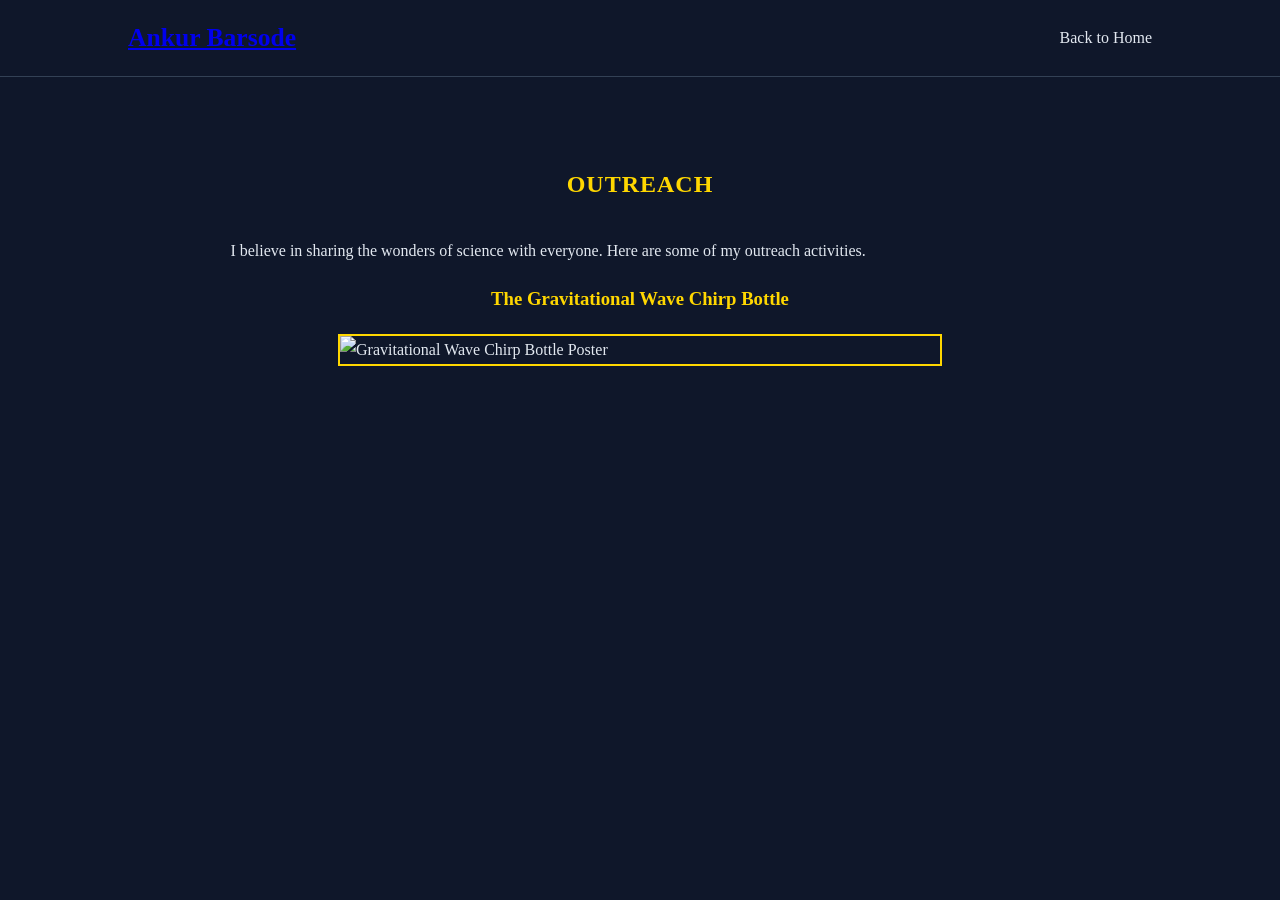
==== outreach.html @ 0c713117 "Updated todo" ====
<!DOCTYPE html>
<html lang="en">
<head>
    <meta charset="UTF-8">
    <meta name="viewport" content="width=device-width, initial-scale=1.0">
    <title>Outreach | Ankur Barsode</title>
    <link rel="stylesheet" href="style.css">
    <link rel="stylesheet" href="https://cdnjs.cloudflare.com/ajax/libs/font-awesome/6.4.0/css/all.min.css">
    <style>
        body, h1, h2, h3, p, nav a { 
            font-family: 'Papyrus', cursive !important; 
        }
        .outreach-content { padding: 4rem 10%; color: var(--text-main); }
        h2 { text-align: center; color: var(--accent-gold); }
        h3 { text-align: center; color: var(--accent-gold); }
        .poster { max-width: 600px; margin: 20px auto; display: block; border: 2px solid var(--accent-gold); }
    </style>
</head>
<body>
    <header>
        <h1><a href="index.html" class="header-link">Ankur Barsode</a></h1>
        <nav>
            <ul id="nav-links">
                <li><a href="index.html#contributions">Back to Home</a></li>
            </ul>
        </nav>
    </header>

    <main class="outreach-content">
        <h2>Outreach</h2>
        <p>I believe in sharing the wonders of science with everyone. Here are some of my outreach activities.</p>
        
        <h3>The Gravitational Wave Chirp Bottle</h3>
        <img src="https://github.com/anbarsode/GW_jug/blob/main/poster.jpg?raw=true" alt="Gravitational Wave Chirp Bottle Poster" class="poster">
    </main>
</body>
</html>
---- style.css ----
:root {
    --bg-dark: #0f172a;
    --text-main: #e2e8f0;
    --accent-gold: #FFD700;
    --accent-teal: #008080;
    --border-color: #334155;
}

html {
    scroll-behavior: smooth;
}

@import url('https://fonts.googleapis.com/css2?family=Nunito:wght@300;400;700&display=swap');

body {
    font-family: 'Nunito', sans-serif;
    line-height: 1.7;
    margin: 0;
    padding: 0 10%;
    background-color: var(--bg-dark);
    color: var(--text-main);
    padding-top: 80px;
}

header {
    position: fixed;
    top: 0;
    left: 0;
    width: 100%;
    box-sizing: border-box;
    padding: 1rem 10%;
    background-color: var(--bg-dark);
    display: flex;
    justify-content: space-between;
    align-items: center;
    border-bottom: 1px solid var(--border-color);
    z-index: 1000;
}

header h1 {
    font-family: 'Nunito', sans-serif;
    margin: 0;
    font-size: 1.6rem;
    color: var(--accent-gold);
}

nav ul {
    list-style: none;
    padding: 0;
    display: flex;
    gap: 25px;
    margin: 0;
}

nav a {
    font-family: 'Nunito', sans-serif;
    color: var(--text-main);
    text-decoration: none;
    font-weight: 400;
    transition: color 0.3s;
    font-size: 1rem;
}

nav a:hover {
    color: var(--accent-gold);
}

section {
    padding: 4rem 0;
    max-width: 100%;
    margin: auto;
    border-bottom: 1px solid var(--border-color);
    scroll-margin-top: 80px;
}

h2 {
    font-family: 'Nunito', sans-serif;
    text-align: center;
    color: var(--accent-gold);
    margin-bottom: 2rem;
    font-weight: 700;
    text-transform: uppercase;
    letter-spacing: 1px;
}

#publications a {
    color: var(--accent-teal);
    font-weight: 400;
}

.hero-statement {
    font-size: 1.3rem;
    color: #cbd5e1;
    text-align: center;
    max-width: 700px;
    margin: 0 auto 2rem auto;
}

footer {
    font-family: 'Nunito', monospace;
    text-align: center;
    padding: 2rem;
    color: var(--border-color);
    font-size: 0.8rem;
}

#top-btn {
    display: none;
    position: fixed;
    bottom: 20px;
    right: 30px;
    z-index: 99;
    font-size: 18px;
    border: none;
    outline: none;
    background-color: var(--accent-gold);
    color: var(--bg-dark);
    cursor: pointer;
    padding: 10px 15px;
    border-radius: 5px;
}

#top-btn:hover {
    background-color: var(--accent-teal);
    color: white;
}

/* New Hero Section Layout */
.hero-container {
    display: flex;
    align-items: center;
    justify-content: space-between;
    gap: 40px;
    padding: 2rem 0;
}

.hero-text {
    flex: 1;
}

.hero-image {
    flex: 1;
    display: flex;
    justify-content: center;
}

.image-placeholder {
    width: 250px;
    height: 250px;
    background-color: var(--border-color);
    border-radius: 12px;
}

.hero-text h2 {
    text-align: left;
    font-size: 2.5rem;
    margin-bottom: 1rem;
}

.hero-statement {
    text-align: left;
    font-size: 1.5rem;
    margin: 0;
}

.profile-pic {
    width: 250px;
    height: 250px;
    object-fit: cover;
    border-radius: 50%;
    border: 3px solid var(--accent-gold);
}

/* Micro-interactions: Fade-in effect */
section {
    animation: fadeIn 1s ease-in-out;
}

@keyframes fadeIn {
    from { opacity: 0; transform: translateY(20px); }
    to { opacity: 1; transform: translateY(0); }
}

/* Mobile Responsive Menu */
.menu-toggle {
    display: none;
    flex-direction: column;
    cursor: pointer;
    gap: 5px;
}

.menu-toggle span {
    width: 25px;
    height: 3px;
    background-color: var(--accent-gold);
}

@media (max-width: 920px) {
    .menu-toggle {
        display: flex;
    }
    
    nav ul {
        display: none; /* Hidden by default on mobile */
        flex-direction: column;
        position: absolute;
        top: 80px;
        left: 0;
        width: 100%;
        background-color: var(--bg-dark);
        border-bottom: 1px solid var(--border-color);
        padding: 1rem 0;
        text-align: center;
    }
    
    nav ul.active {
        display: flex;
    }
}

/* Icon styling for external links */
.ext-link {
    margin-right: 10px;
    white-space: nowrap;
}

.ext-link i {
    margin-right: 5px;
}

.social-links {
    margin-top: 20px;
    display: flex;
    gap: 20px;
    font-size: 1.8rem;
    justify-content: flex-start;
}

.social-links a {
    color: var(--accent-gold);
    transition: color 0.3s;
}

.social-links a:hover {
    color: var(--accent-teal);
}
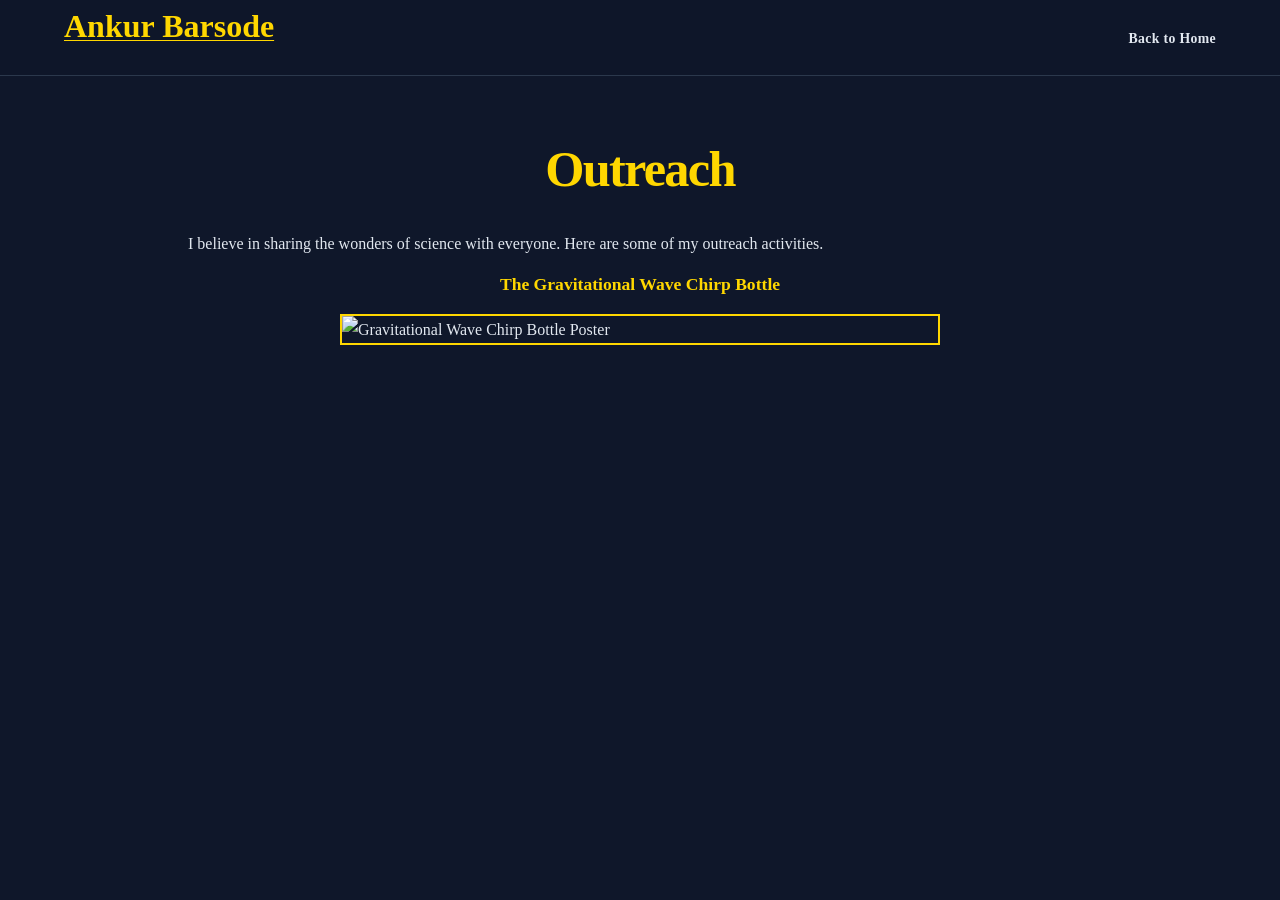
==== commit 32c916e8: "Added cv" ====
--- a/outreach.html
+++ b/outreach.html
@@ -18,10 +18,10 @@
 </head>
 <body>
     <header>
-        <h1><a href="index.html" class="header-link">Ankur Barsode</a></h1>
+        <h1><a href="AnkurBarsode.html" class="header-link">Ankur Barsode</a></h1>
         <nav>
             <ul id="nav-links">
-                <li><a href="index.html#contributions">Back to Home</a></li>
+                <li><a href="AnkurBarsode.html#contributions">Back to Home</a></li>
             </ul>
         </nav>
     </header>
--- a/style.css
+++ b/style.css
@@ -1,246 +1,68 @@
-:root {
-    --bg-dark: #0f172a;
-    --text-main: #e2e8f0;
-    --accent-gold: #FFD700;
-    --accent-teal: #008080;
-    --border-color: #334155;
+:root { --bg-dark:#0f172a; --text-main:#e2e8f0; --accent-gold:#FFD700; --accent-teal:#008080; --border-color:#334155; --muted:#9eabbc; --panel:#152036; }
+* { box-sizing:border-box; }
+html { scroll-behavior:smooth; }
+body { margin:0; background:var(--bg-dark); color:var(--text-main); font-family:Inter, "Lucida Sans", Verdana, sans-serif; line-height:1.7; }
+a { color:var(--accent-gold); text-decoration-thickness:1px; text-underline-offset:3px; }
+a:hover { color:#fff0a0; }
+.skip-link { position:absolute; left:-999px; top:0; z-index:2000; background:var(--accent-gold); color:var(--bg-dark); padding:.6rem 1rem; font-weight:700; }.skip-link:focus { left:1rem; top:1rem; }
+header { position:sticky; top:0; z-index:1000; height:76px; padding:0 max(5vw, 1.5rem); background:rgba(15,23,42,.94); backdrop-filter:blur(14px); border-bottom:1px solid rgba(51,65,85,.8); display:flex; align-items:center; justify-content:space-between; }
+.wordmark { color:var(--accent-gold); font-family:Georgia, serif; font-size:1.35rem; font-weight:700; text-decoration:none; letter-spacing:.01em; }
+nav ul { display:flex; gap:1.4rem; list-style:none; margin:0; padding:0; } nav a { color:var(--text-main); text-decoration:none; font-size:.86rem; font-weight:700; letter-spacing:.025em; } nav a:hover { color:var(--accent-gold); }
+.menu-toggle { display:none; border:0; padding:.5rem; background:transparent; cursor:pointer; }.menu-toggle span { display:block; width:25px; height:2px; margin:5px; background:var(--accent-gold); }
+main { max-width:1160px; margin:0 auto; padding:0 2rem; } section { padding:6rem 0; border-bottom:1px solid var(--border-color); scroll-margin-top:76px; }
+h1,h2,h3,p { margin-top:0; } h1,h2,h3 { line-height:1.16; } h2 { color:var(--accent-gold); font-family:Georgia, serif; font-size:clamp(2rem,4vw,3.15rem); letter-spacing:-.035em; margin-bottom:2rem; } h3 { font-size:1.1rem; margin-bottom:.6rem; }
+.section-kicker,.eyebrow,.role { color:var(--accent-teal); font-size:.74rem; font-weight:800; letter-spacing:.14em; text-transform:uppercase; margin-bottom:.75rem; }.section-note,.muted { color:var(--muted); font-size:.94rem; }
+.profile-pic { display:block; width:min(29vw,330px); aspect-ratio:1; object-fit:cover; border-radius:50%; border:3px solid var(--accent-gold); }
+.social-links { display:flex; flex-wrap:wrap; gap:.7rem; margin-top:2rem; }.social-links a { align-items:center; border:1px solid var(--border-color); border-radius:50%; color:var(--accent-gold); display:flex; height:40px; justify-content:center; text-decoration:none; width:40px; }.social-links a:hover { background:var(--accent-gold); color:var(--bg-dark); }
+.prose { font-size:1.1rem; color:#d5deea; }.wide { max-width:830px; }.prose p:last-child { margin-bottom:0; }
+.research-grid { display:grid; grid-template-columns:repeat(3,1fr); gap:1rem; }.research-grid article,.education-card { border:1px solid var(--border-color); background:linear-gradient(135deg,rgba(21,32,54,.95),rgba(21,32,54,.5)); padding:1.8rem; }.research-grid article { min-height:255px; }.research-grid i { color:var(--accent-gold); font-size:1.4rem; margin-bottom:2rem; }.research-grid p { color:var(--muted); font-size:.95rem; margin-bottom:0; }
+.publication-list { list-style:none; margin:0; padding:0; border-top:1px solid var(--border-color); }.publication-list li { display:grid; grid-template-columns:80px 1fr; gap:1.5rem; padding:1.25rem 0; border-bottom:1px solid var(--border-color); }.publication-list span { color:var(--accent-teal); font-size:.78rem; font-weight:800; letter-spacing:.1em; }.publication-list p { margin:0; font-size:.95rem; }.publication-list a { font-weight:800; text-decoration:none; }
+.experience-timeline { position:relative; max-width:900px; margin:3rem auto 0; }.experience-timeline::before { background:var(--accent-gold); content:""; height:100%; left:174px; position:absolute; top:0; width:2px; }.timeline-entry { display:grid; grid-template-columns:150px 1fr; gap:48px; position:relative; padding-bottom:2rem; }.timeline-entry:last-child { padding-bottom:0; }.timeline-date { color:var(--muted); font-size:.84rem; line-height:1.4; padding-top:1.35rem; text-align:right; }.timeline-card { border:1px solid var(--border-color); background:var(--panel); padding:1.3rem 1.5rem; position:relative; }.timeline-card::before { content:""; position:absolute; width:13px; height:13px; border-radius:50%; background:var(--bg-dark); border:3px solid var(--accent-gold); left:-31px; top:1.6rem; }.timeline-entry.current .timeline-card { border-color:var(--accent-teal); }.timeline-entry.current .timeline-card::before { background:var(--accent-gold); }.timeline-card h3 { color:var(--accent-gold); }.timeline-card p:last-child { color:var(--muted); font-size:.94rem; margin-bottom:0; }
+.education-card { max-width:800px; }.degree { color:var(--accent-gold); font-family:Georgia,serif; font-size:1.35rem; line-height:1.35; }.education-card p { margin-bottom:.4rem; }.education-card span,footer span { color:var(--accent-teal); padding:0 .35rem; }
+footer { padding:2.2rem 1rem; color:var(--muted); font-family:monospace; font-size:.76rem; text-align:center; } footer p { margin:0; }
+#top-btn { position:fixed; right:1.5rem; bottom:1.5rem; z-index:99; border:1px solid var(--accent-gold); background:var(--bg-dark); color:var(--accent-gold); cursor:pointer; width:43px; height:43px; opacity:0; pointer-events:none; transition:.2s; } #top-btn.visible { opacity:1; pointer-events:auto; } #top-btn:hover { background:var(--accent-gold); color:var(--bg-dark); }
+@media (max-width:820px) { header { height:68px; } .menu-toggle { display:block; } nav ul { display:none; position:absolute; left:0; right:0; top:68px; padding:1rem 5vw 1.4rem; background:var(--bg-dark); border-bottom:1px solid var(--border-color); flex-direction:column; gap:.7rem; } nav ul.active { display:flex; } main { padding:0 1.35rem; } section { padding:4.4rem 0; scroll-margin-top:68px; }.profile-pic { width:min(62vw,260px); }.research-grid { grid-template-columns:1fr; }.research-grid article { min-height:0; }.research-grid i { margin-bottom:1.25rem; }.experience-timeline::before { left:7px; }.timeline-entry { grid-template-columns:1fr; gap:.5rem; padding-left:28px; }.timeline-date { padding:0; text-align:left; }.timeline-card::before { left:-28px; top:1.35rem; }.publication-list li { grid-template-columns:1fr; gap:.35rem; } }
+@media (prefers-reduced-motion:reduce) { html { scroll-behavior:auto; } #top-btn { transition:none; } }
+
+/* Intro, research-focus, and link refinements */
+.wordmark { font-family:Nunito, "Lucida Sans", Verdana, sans-serif; font-weight:800; }
+.intro { min-height:calc(100vh - 76px); padding:5rem 0; display:grid; grid-template-columns:1.35fr .65fr; gap:4rem; align-items:center; }
+.intro h1 { color:var(--accent-gold); font-family:Nunito, "Lucida Sans", Verdana, sans-serif; font-size:clamp(3.3rem,8vw,6.4rem); font-weight:800; letter-spacing:-.07em; margin-bottom:1.15rem; }
+.intro-lede { font-size:clamp(1.25rem,2.2vw,1.75rem); line-height:1.45; max-width:650px; }
+.intro-affiliation { max-width:640px; color:var(--muted); font-size:.95rem; }
+.intro-portrait { justify-self:end; position:relative; }
+.intro-portrait::after { content:""; position:absolute; inset:13px -13px -13px 13px; border:1px solid var(--accent-teal); border-radius:50%; z-index:-1; }
+.current-focus { margin-top:3rem; }
+.focus-grid { display:grid; grid-template-columns:repeat(2,1fr); gap:1rem; }
+.focus-grid article { border-left:3px solid var(--accent-teal); background:var(--panel); padding:1.35rem 1.5rem; }
+.focus-grid h3 { color:var(--accent-gold); }
+.focus-grid p { color:var(--muted); font-size:.94rem; margin-bottom:0; }
+.footer-links i { color:var(--accent-gold); margin-right:.2rem; }
+.timeline-card::before { left:-24px; }
+
+@media (max-width:820px) {
+    .intro { grid-template-columns:1fr; gap:2.5rem; min-height:auto; padding:4.5rem 0; }
+    .intro-portrait { justify-self:start; grid-row:1; }
+    .intro h1 { font-size:clamp(3.1rem,15vw,5rem); }
+    .focus-grid { grid-template-columns:1fr; }
+    .timeline-card::before { left:-21px; }
 }
 
-html {
-    scroll-behavior: smooth;
-}
+/* Final typography and alignment refinements */
+h2 { font-family:Nunito, "Lucida Sans", Verdana, sans-serif; font-weight:800; }
+.timeline-card::before { box-sizing:border-box; width:14px; height:14px; left:-24px; top:1.55rem; transform:translateX(-50%); }
+.footer-links { display:flex; flex-wrap:wrap; justify-content:center; gap:.5rem 1.15rem; margin-bottom:1rem; }
+.footer-links a { color:var(--text-main); text-decoration:none; }
+.footer-links a:hover { color:var(--accent-gold); }
 
-@import url('https://fonts.googleapis.com/css2?family=Nunito:wght@300;400;700&display=swap');
+@media (max-width:820px) { .timeline-card::before { left:-21px; top:1.35rem; } }
 
-body {
-    font-family: 'Nunito', sans-serif;
-    line-height: 1.7;
-    margin: 0;
-    padding: 0 10%;
-    background-color: var(--bg-dark);
-    color: var(--text-main);
-    padding-top: 80px;
-}
-
-header {
-    position: fixed;
-    top: 0;
-    left: 0;
-    width: 100%;
-    box-sizing: border-box;
-    padding: 1rem 10%;
-    background-color: var(--bg-dark);
-    display: flex;
-    justify-content: space-between;
-    align-items: center;
-    border-bottom: 1px solid var(--border-color);
-    z-index: 1000;
-}
-
-header h1 {
-    font-family: 'Nunito', sans-serif;
-    margin: 0;
-    font-size: 1.6rem;
-    color: var(--accent-gold);
-}
-
-nav ul {
-    list-style: none;
-    padding: 0;
-    display: flex;
-    gap: 25px;
-    margin: 0;
-}
-
-nav a {
-    font-family: 'Nunito', sans-serif;
-    color: var(--text-main);
-    text-decoration: none;
-    font-weight: 400;
-    transition: color 0.3s;
-    font-size: 1rem;
-}
-
-nav a:hover {
-    color: var(--accent-gold);
-}
-
-section {
-    padding: 4rem 0;
-    max-width: 100%;
-    margin: auto;
-    border-bottom: 1px solid var(--border-color);
-    scroll-margin-top: 80px;
-}
-
-h2 {
-    font-family: 'Nunito', sans-serif;
-    text-align: center;
-    color: var(--accent-gold);
-    margin-bottom: 2rem;
-    font-weight: 700;
-    text-transform: uppercase;
-    letter-spacing: 1px;
-}
-
-#publications a {
-    color: var(--accent-teal);
-    font-weight: 400;
-}
-
-.hero-statement {
-    font-size: 1.3rem;
-    color: #cbd5e1;
-    text-align: center;
-    max-width: 700px;
-    margin: 0 auto 2rem auto;
-}
-
-footer {
-    font-family: 'Nunito', monospace;
-    text-align: center;
-    padding: 2rem;
-    color: var(--border-color);
-    font-size: 0.8rem;
-}
-
-#top-btn {
-    display: none;
-    position: fixed;
-    bottom: 20px;
-    right: 30px;
-    z-index: 99;
-    font-size: 18px;
-    border: none;
-    outline: none;
-    background-color: var(--accent-gold);
-    color: var(--bg-dark);
-    cursor: pointer;
-    padding: 10px 15px;
-    border-radius: 5px;
-}
-
-#top-btn:hover {
-    background-color: var(--accent-teal);
-    color: white;
-}
-
-/* New Hero Section Layout */
-.hero-container {
-    display: flex;
-    align-items: center;
-    justify-content: space-between;
-    gap: 40px;
-    padding: 2rem 0;
-}
-
-.hero-text {
-    flex: 1;
-}
-
-.hero-image {
-    flex: 1;
-    display: flex;
-    justify-content: center;
-}
-
-.image-placeholder {
-    width: 250px;
-    height: 250px;
-    background-color: var(--border-color);
-    border-radius: 12px;
-}
-
-.hero-text h2 {
-    text-align: left;
-    font-size: 2.5rem;
-    margin-bottom: 1rem;
-}
-
-.hero-statement {
-    text-align: left;
-    font-size: 1.5rem;
-    margin: 0;
-}
-
-.profile-pic {
-    width: 250px;
-    height: 250px;
-    object-fit: cover;
-    border-radius: 50%;
-    border: 3px solid var(--accent-gold);
-}
-
-/* Micro-interactions: Fade-in effect */
-section {
-    animation: fadeIn 1s ease-in-out;
-}
-
-@keyframes fadeIn {
-    from { opacity: 0; transform: translateY(20px); }
-    to { opacity: 1; transform: translateY(0); }
-}
-
-/* Mobile Responsive Menu */
-.menu-toggle {
-    display: none;
-    flex-direction: column;
-    cursor: pointer;
-    gap: 5px;
-}
-
-.menu-toggle span {
-    width: 25px;
-    height: 3px;
-    background-color: var(--accent-gold);
-}
-
-@media (max-width: 920px) {
-    .menu-toggle {
-        display: flex;
-    }
-    
-    nav ul {
-        display: none; /* Hidden by default on mobile */
-        flex-direction: column;
-        position: absolute;
-        top: 80px;
-        left: 0;
-        width: 100%;
-        background-color: var(--bg-dark);
-        border-bottom: 1px solid var(--border-color);
-        padding: 1rem 0;
-        text-align: center;
-    }
-    
-    nav ul.active {
-        display: flex;
-    }
-}
-
-/* Icon styling for external links */
-.ext-link {
-    margin-right: 10px;
-    white-space: nowrap;
-}
-
-.ext-link i {
-    margin-right: 5px;
-}
-
-.social-links {
-    margin-top: 20px;
-    display: flex;
-    gap: 20px;
-    font-size: 1.8rem;
-    justify-content: flex-start;
-}
-
-.social-links a {
-    color: var(--accent-gold);
-    transition: color 0.3s;
-}
-
-.social-links a:hover {
-    color: var(--accent-teal);
-}
+/* Type system and publication-list refinements */
+h3, .degree { font-family:Nunito, "Lucida Sans", Verdana, sans-serif; font-weight:800; }
+.degree { font-size:1.3rem; }
+footer { font-family:inherit; font-size:.84rem; }
+.footer-links { font-size:.9rem; }
+.publication-list .is-hidden { display:none; }
+.publication-list.expanded .is-hidden { display:grid; }
+.more-publications { margin:1.5rem 0 2.25rem; padding:.65rem 1rem; border:1px solid var(--accent-gold); background:transparent; color:var(--accent-gold); cursor:pointer; font:700 .85rem/1 Nunito, "Lucida Sans", Verdana, sans-serif; }
+.more-publications:hover { background:var(--accent-gold); color:var(--bg-dark); }
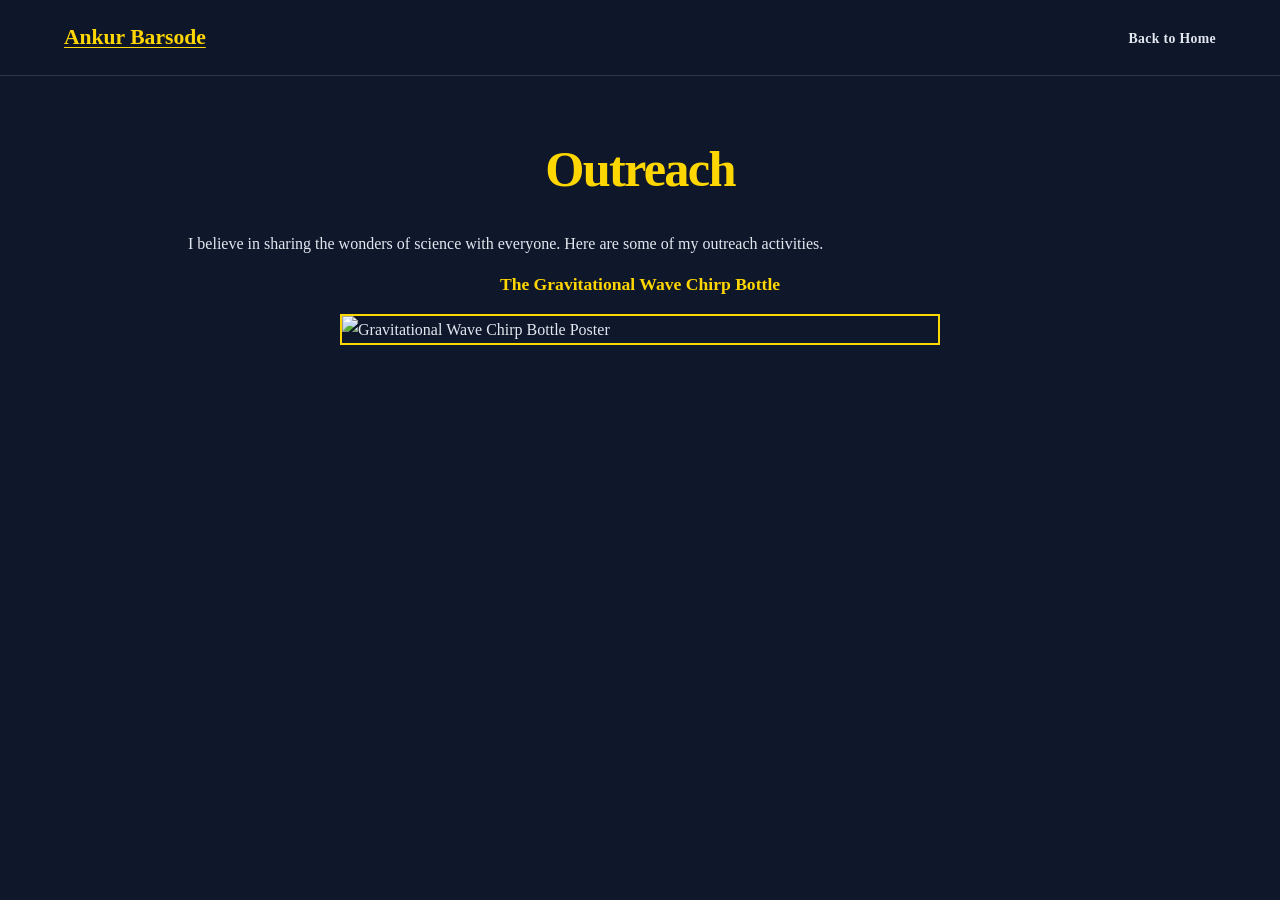
==== commit 5eecca11: "Minor edits" ====
--- a/outreach.html
+++ b/outreach.html
@@ -11,17 +11,26 @@
             font-family: 'Papyrus', cursive !important; 
         }
         .outreach-content { padding: 4rem 10%; color: var(--text-main); }
+        header h1 { margin: 0; font-size: 1.35rem; }
         h2 { text-align: center; color: var(--accent-gold); }
         h3 { text-align: center; color: var(--accent-gold); }
-        .poster { max-width: 600px; margin: 20px auto; display: block; border: 2px solid var(--accent-gold); }
+        .poster { width: 100%; max-width: 600px; height: auto; margin: 20px auto; display: block; border: 2px solid var(--accent-gold); }
+        @media (max-width: 820px) {
+            .outreach-content { padding: 3rem 1.35rem; }
+            .outreach-content h2 { font-size: clamp(2rem, 10vw, 3rem); }
+            .outreach-content p { font-size: 1rem; }
+            .poster { margin: 1.5rem auto; }
+            body > header { padding: 0 1.35rem; }
+            body > header nav ul { display: flex; position: static; padding: 0; border: 0; gap: .5rem; }
+        }
     </style>
 </head>
 <body>
     <header>
-        <h1><a href="AnkurBarsode.html" class="header-link">Ankur Barsode</a></h1>
+        <h1><a href="index.html" class="header-link">Ankur Barsode</a></h1>
         <nav>
             <ul id="nav-links">
-                <li><a href="AnkurBarsode.html#contributions">Back to Home</a></li>
+                <li><a href="index.html#contributions">Back to Home</a></li>
             </ul>
         </nav>
     </header>
--- a/style.css
+++ b/style.css
@@ -13,15 +13,15 @@
 h1,h2,h3,p { margin-top:0; } h1,h2,h3 { line-height:1.16; } h2 { color:var(--accent-gold); font-family:Georgia, serif; font-size:clamp(2rem,4vw,3.15rem); letter-spacing:-.035em; margin-bottom:2rem; } h3 { font-size:1.1rem; margin-bottom:.6rem; }
 .section-kicker,.eyebrow,.role { color:var(--accent-teal); font-size:.74rem; font-weight:800; letter-spacing:.14em; text-transform:uppercase; margin-bottom:.75rem; }.section-note,.muted { color:var(--muted); font-size:.94rem; }
 .profile-pic { display:block; width:min(29vw,330px); aspect-ratio:1; object-fit:cover; border-radius:50%; border:3px solid var(--accent-gold); }
-.social-links { display:flex; flex-wrap:wrap; gap:.7rem; margin-top:2rem; }.social-links a { align-items:center; border:1px solid var(--border-color); border-radius:50%; color:var(--accent-gold); display:flex; height:40px; justify-content:center; text-decoration:none; width:40px; }.social-links a:hover { background:var(--accent-gold); color:var(--bg-dark); }
+.social-links { display:flex; flex-wrap:wrap; gap:.8rem; margin-top:2rem; }.social-links a { align-items:center; background:var(--accent-gold); border:1px solid var(--accent-gold); border-radius:50%; color:var(--bg-dark); display:flex; height:45px; justify-content:center; text-decoration:none; width:45px; }.social-links a:hover { background:var(--accent-teal); border-color:var(--accent-teal); color:var(--bg-dark); }
 .prose { font-size:1.1rem; color:#d5deea; }.wide { max-width:830px; }.prose p:last-child { margin-bottom:0; }
 .research-grid { display:grid; grid-template-columns:repeat(3,1fr); gap:1rem; }.research-grid article,.education-card { border:1px solid var(--border-color); background:linear-gradient(135deg,rgba(21,32,54,.95),rgba(21,32,54,.5)); padding:1.8rem; }.research-grid article { min-height:255px; }.research-grid i { color:var(--accent-gold); font-size:1.4rem; margin-bottom:2rem; }.research-grid p { color:var(--muted); font-size:.95rem; margin-bottom:0; }
 .publication-list { list-style:none; margin:0; padding:0; border-top:1px solid var(--border-color); }.publication-list li { display:grid; grid-template-columns:80px 1fr; gap:1.5rem; padding:1.25rem 0; border-bottom:1px solid var(--border-color); }.publication-list span { color:var(--accent-teal); font-size:.78rem; font-weight:800; letter-spacing:.1em; }.publication-list p { margin:0; font-size:.95rem; }.publication-list a { font-weight:800; text-decoration:none; }
 .experience-timeline { position:relative; max-width:900px; margin:3rem auto 0; }.experience-timeline::before { background:var(--accent-gold); content:""; height:100%; left:174px; position:absolute; top:0; width:2px; }.timeline-entry { display:grid; grid-template-columns:150px 1fr; gap:48px; position:relative; padding-bottom:2rem; }.timeline-entry:last-child { padding-bottom:0; }.timeline-date { color:var(--muted); font-size:.84rem; line-height:1.4; padding-top:1.35rem; text-align:right; }.timeline-card { border:1px solid var(--border-color); background:var(--panel); padding:1.3rem 1.5rem; position:relative; }.timeline-card::before { content:""; position:absolute; width:13px; height:13px; border-radius:50%; background:var(--bg-dark); border:3px solid var(--accent-gold); left:-31px; top:1.6rem; }.timeline-entry.current .timeline-card { border-color:var(--accent-teal); }.timeline-entry.current .timeline-card::before { background:var(--accent-gold); }.timeline-card h3 { color:var(--accent-gold); }.timeline-card p:last-child { color:var(--muted); font-size:.94rem; margin-bottom:0; }
 .education-card { max-width:800px; }.degree { color:var(--accent-gold); font-family:Georgia,serif; font-size:1.35rem; line-height:1.35; }.education-card p { margin-bottom:.4rem; }.education-card span,footer span { color:var(--accent-teal); padding:0 .35rem; }
 footer { padding:2.2rem 1rem; color:var(--muted); font-family:monospace; font-size:.76rem; text-align:center; } footer p { margin:0; }
-#top-btn { position:fixed; right:1.5rem; bottom:1.5rem; z-index:99; border:1px solid var(--accent-gold); background:var(--bg-dark); color:var(--accent-gold); cursor:pointer; width:43px; height:43px; opacity:0; pointer-events:none; transition:.2s; } #top-btn.visible { opacity:1; pointer-events:auto; } #top-btn:hover { background:var(--accent-gold); color:var(--bg-dark); }
-@media (max-width:820px) { header { height:68px; } .menu-toggle { display:block; } nav ul { display:none; position:absolute; left:0; right:0; top:68px; padding:1rem 5vw 1.4rem; background:var(--bg-dark); border-bottom:1px solid var(--border-color); flex-direction:column; gap:.7rem; } nav ul.active { display:flex; } main { padding:0 1.35rem; } section { padding:4.4rem 0; scroll-margin-top:68px; }.profile-pic { width:min(62vw,260px); }.research-grid { grid-template-columns:1fr; }.research-grid article { min-height:0; }.research-grid i { margin-bottom:1.25rem; }.experience-timeline::before { left:7px; }.timeline-entry { grid-template-columns:1fr; gap:.5rem; padding-left:28px; }.timeline-date { padding:0; text-align:left; }.timeline-card::before { left:-28px; top:1.35rem; }.publication-list li { grid-template-columns:1fr; gap:.35rem; } }
+#top-btn { position:fixed; right:1.5rem; bottom:1.5rem; z-index:99; border:1px solid var(--accent-gold); background:var(--accent-gold); color:var(--bg-dark); cursor:pointer; width:34px; height:34px; opacity:0; pointer-events:none; transition:.2s; } #top-btn.visible { opacity:1; pointer-events:auto; } #top-btn:hover { background:var(--accent-teal); border-color:var(--accent-teal); color:var(--bg-dark); }
+@media (max-width:820px) { header { height:68px; } .menu-toggle { display:block; margin-left:auto; } nav ul { display:none; position:absolute; left:0; right:0; top:68px; padding:1rem 5vw 1.4rem; background:var(--bg-dark); border-bottom:1px solid var(--border-color); flex-direction:column; gap:.7rem; } nav ul.active { display:flex; } main { padding:0 1.35rem; } section { padding:4.4rem 0; scroll-margin-top:68px; }.profile-pic { width:min(62vw,260px); }.research-grid { grid-template-columns:1fr; }.research-grid article { min-height:0; }.research-grid i { margin-bottom:1.25rem; }.experience-timeline::before { left:7px; }.timeline-entry { grid-template-columns:1fr; gap:.5rem; padding-left:28px; }.timeline-date { padding:0; text-align:left; }.timeline-card::before { left:-28px; top:1.35rem; }.publication-list li { grid-template-columns:1fr; gap:.35rem; } }
 @media (prefers-reduced-motion:reduce) { html { scroll-behavior:auto; } #top-btn { transition:none; } }
 
 /* Intro, research-focus, and link refinements */
@@ -64,5 +64,5 @@
 .footer-links { font-size:.9rem; }
 .publication-list .is-hidden { display:none; }
 .publication-list.expanded .is-hidden { display:grid; }
-.more-publications { margin:1.5rem 0 2.25rem; padding:.65rem 1rem; border:1px solid var(--accent-gold); background:transparent; color:var(--accent-gold); cursor:pointer; font:700 .85rem/1 Nunito, "Lucida Sans", Verdana, sans-serif; }
-.more-publications:hover { background:var(--accent-gold); color:var(--bg-dark); }
+.more-publications { margin:1.5rem 0 2.25rem; padding:.65rem 1rem; border:1px solid var(--accent-gold); background:var(--accent-gold); color:var(--bg-dark); cursor:pointer; font:700 .85rem/1 Nunito, "Lucida Sans", Verdana, sans-serif; }
+.more-publications:hover { background:var(--accent-teal); border-color:var(--accent-teal); color:var(--bg-dark); }
